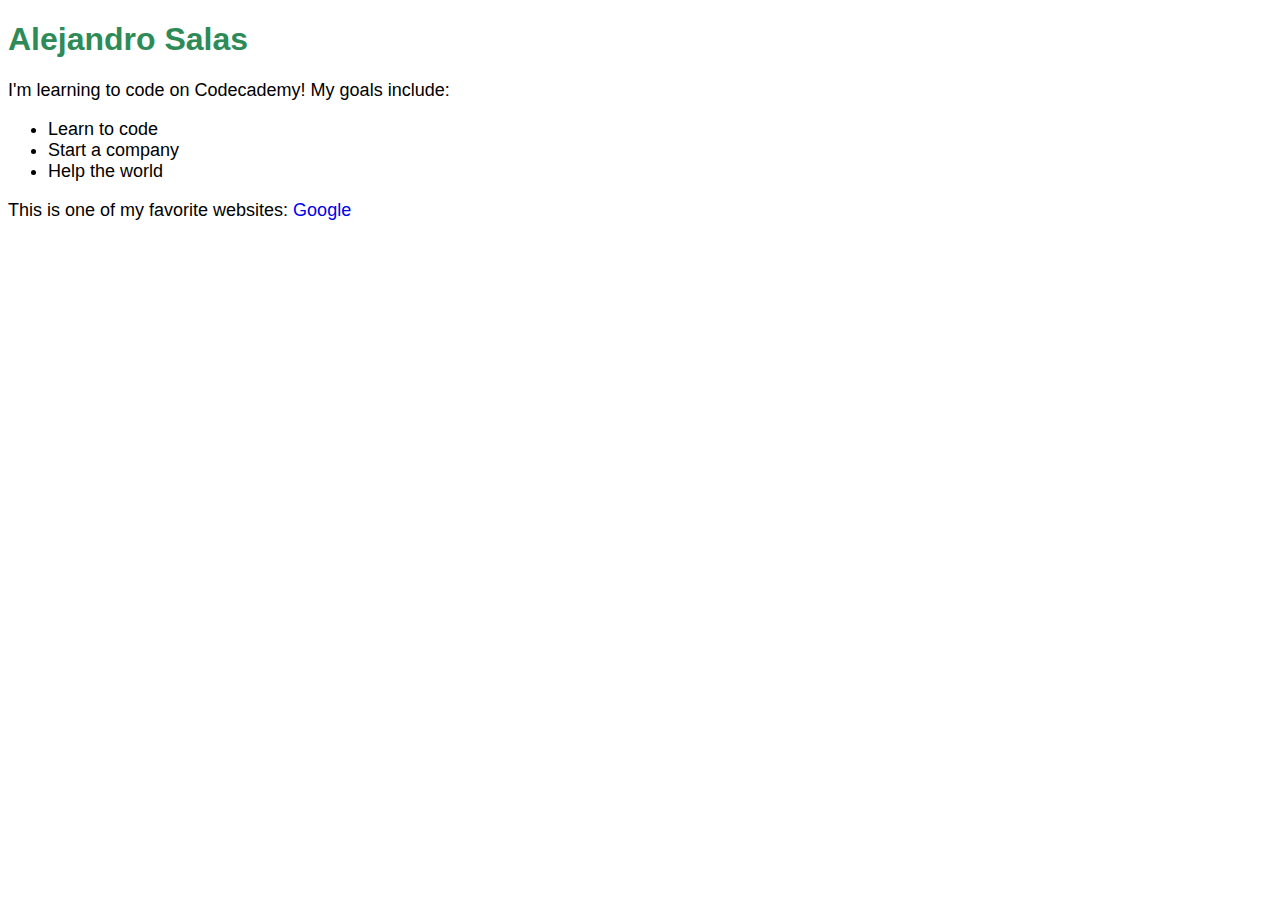
==== DevProject/index.html @ 97736395 "Add files via upload" ====
<!DOCTYPE html>
<html>

<head>
    <title>Personal Website</title>
    <link href="./resources/css/index.css" type="text/css" rel="stylesheet">
</head>

<body>
    <h1>Alejandro Salas</h1>
    <p>I'm learning to code on Codecademy! My goals include:</p>
    <ul>
        <li>Learn to code</li>
        <li>Start a company</li>
        <li>Help the world</li>
    </ul>
    <p>This is one of my favorite websites: <a href="https://www.google.com/" target="_blank">Google</a></p>
</body>

</html>
---- DevProject/resources/css/index.css ----
* {
    font-family: Helvetica, Arial, sans-serif;
  }
   
   
  h1 {
    color: SeaGreen;
  }
   
   
  p, 
  li {
    font-size: 18px;
  }
   
   
  a {
    text-decoration: none;
  }

  #dasmotos {
      background-image: url("./pattern.webp");
  }
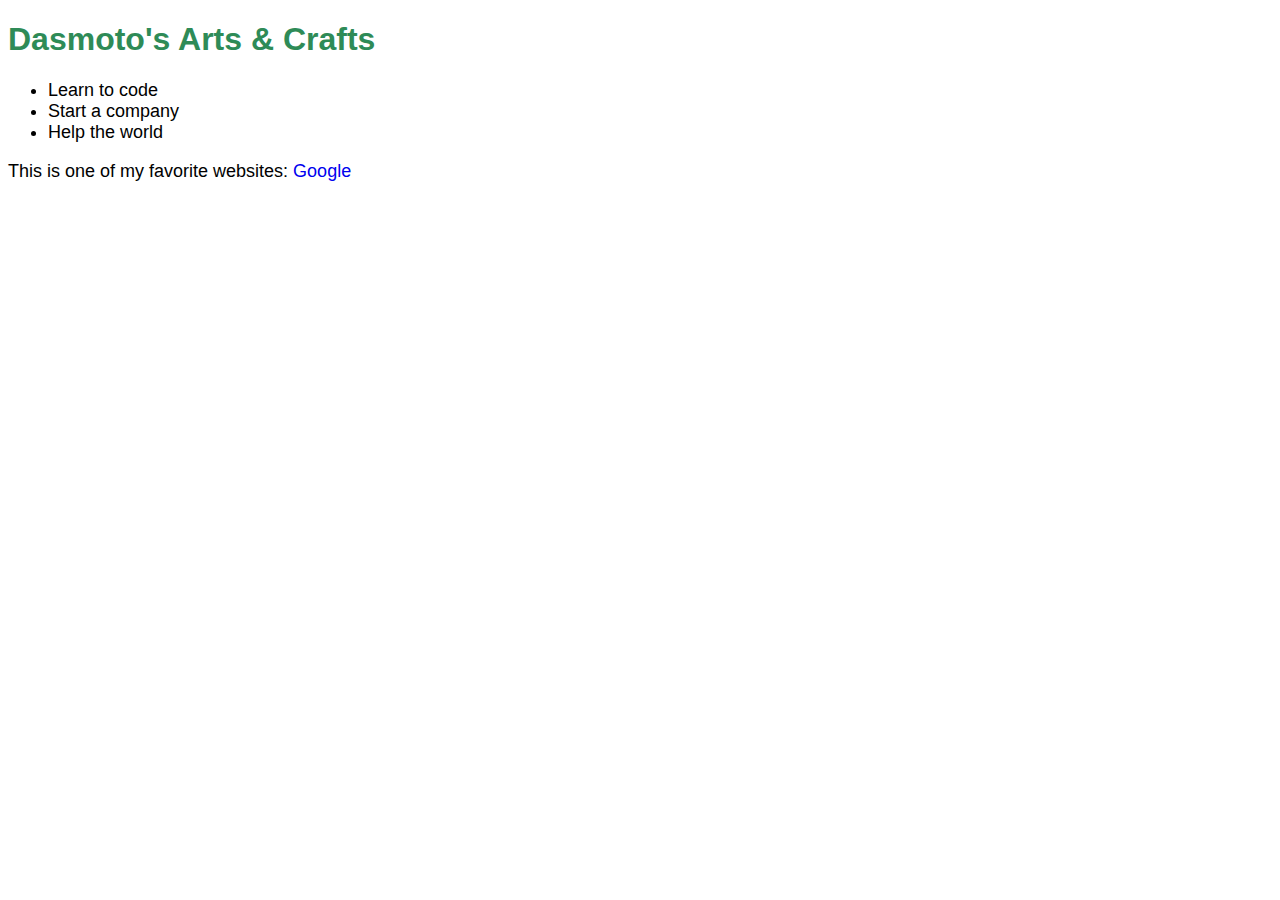
==== commit 424d5249: "Add files via upload" ====
--- a/DevProject/index.html
+++ b/DevProject/index.html
@@ -2,13 +2,15 @@
 <html>
 
 <head>
-    <title>Personal Website</title>
+    <title>Dasmoto's Arts & Crafts</title>
     <link href="./resources/css/index.css" type="text/css" rel="stylesheet">
 </head>
 
 <body>
-    <h1>Alejandro Salas</h1>
-    <p>I'm learning to code on Codecademy! My goals include:</p>
+    <div id="dasmotos">
+        <h1>Dasmoto's Arts & Crafts </h1>
+    </div>
+    <p></p>
     <ul>
         <li>Learn to code</li>
         <li>Start a company</li>
